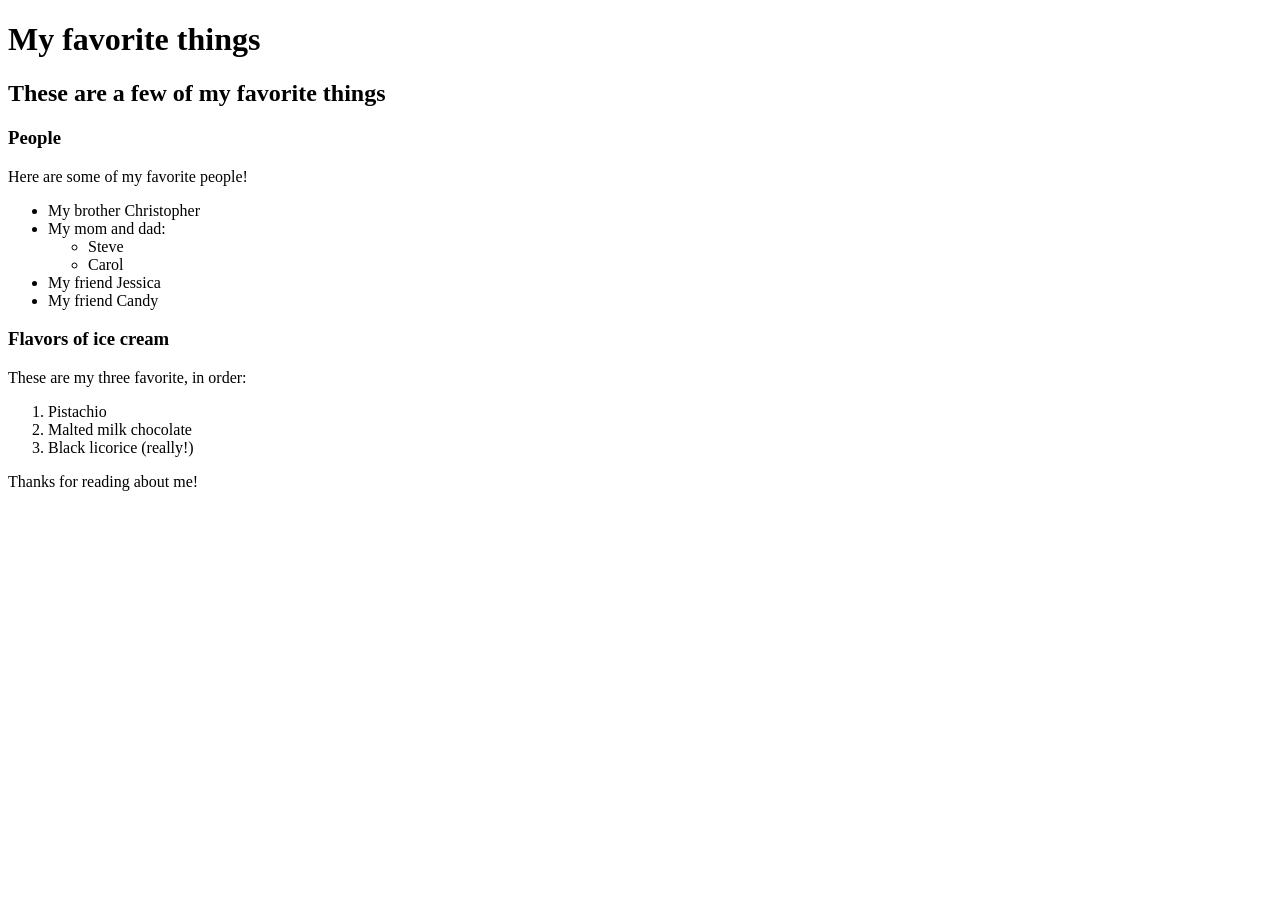
==== favorite-things.html @ 41ee4791 "created HTML doc based on lesson prompts with block elements" ====
<!DOCTYPE HTML>
<html>
  <head>
    <title>Michael's favorite things</title>
  </head>
  <body>
    <h1>My favorite things</h1>
    <h2>These are a few of my favorite things</h2>

    <h3>People</h3>
    <p>Here are some of my favorite people!</p>
    <ul>
      <li>My brother Christopher</li>
      <li>My mom and dad:
        <ul>
          <li>Steve</li>
          <li>Carol</li>
        </ul>
      </li>
      <li>My friend Jessica</li>
      <li>My friend Candy</li>
    </ul>

    <h3>Flavors of ice cream</h3>
    <p>These are my three favorite, in order:</p>
    <ol>
      <li>Pistachio</li>
      <li>Malted milk chocolate</li>
      <li>Black licorice (really!)</li>
    </ol>
    <p>Thanks for reading about me!</p>
  </body>
</html>
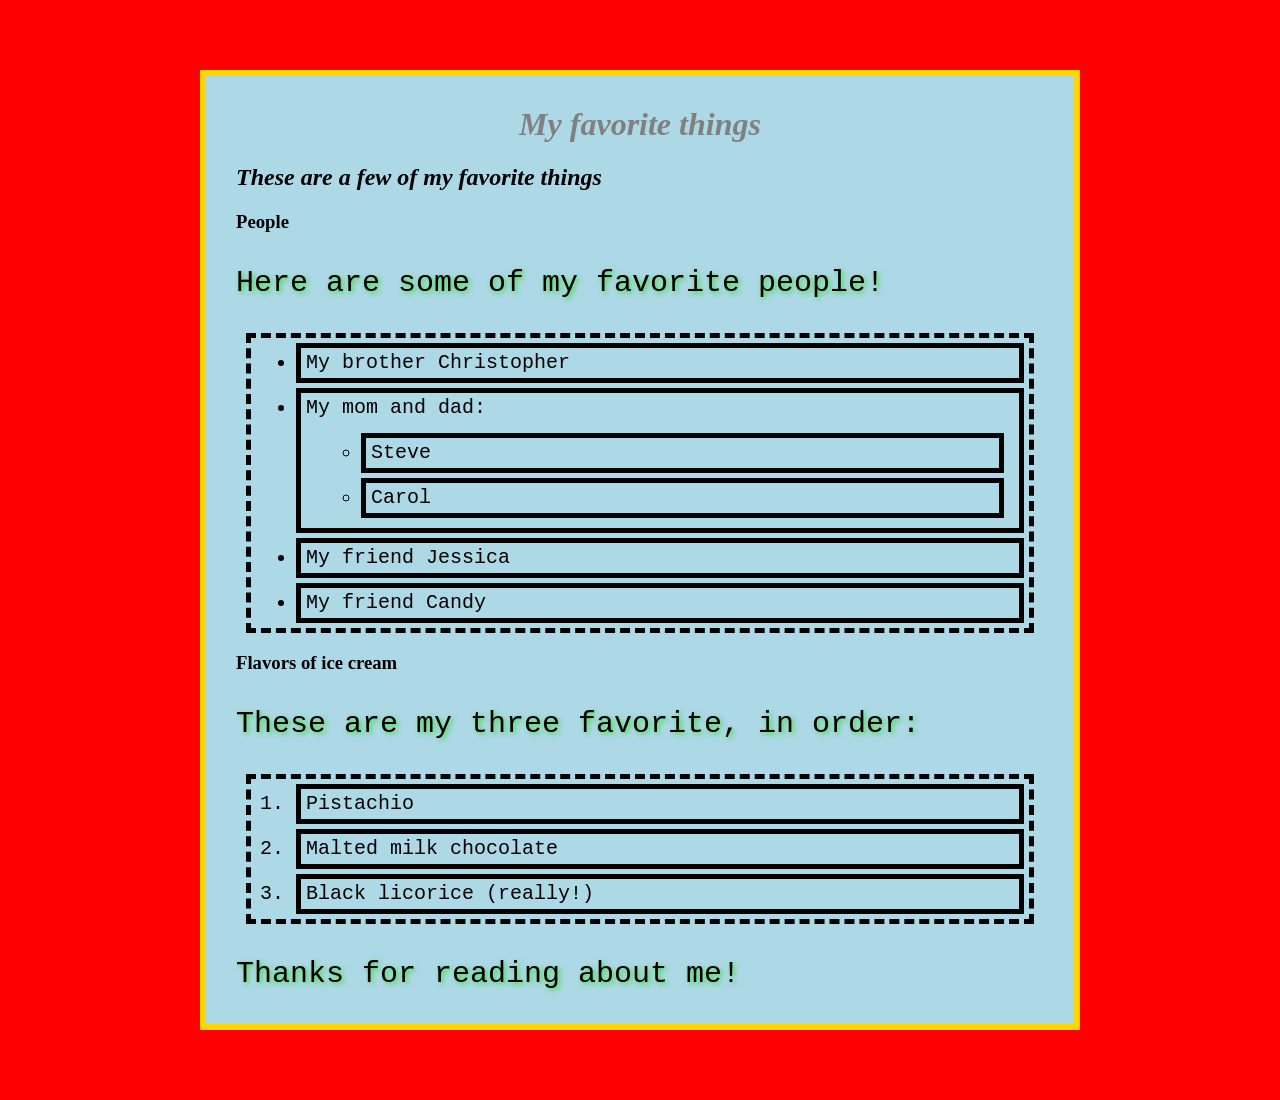
==== commit c3c7c928: "lots of css" ====
--- a/favorite-things.html
+++ b/favorite-things.html
@@ -1,33 +1,36 @@
 <!DOCTYPE HTML>
 <html>
   <head>
+    <link href="css/styles.css" rel="stylesheet" type="text/css">
     <title>Michael's favorite things</title>
   </head>
   <body>
-    <h1>My favorite things</h1>
-    <h2>These are a few of my favorite things</h2>
+    <div class="margin">
+      <h1>My favorite things</h1>
+      <h2>These are a few of my favorite things</h2>
 
-    <h3>People</h3>
-    <p>Here are some of my favorite people!</p>
-    <ul>
-      <li>My brother Christopher</li>
-      <li>My mom and dad:
-        <ul>
-          <li>Steve</li>
-          <li>Carol</li>
-        </ul>
-      </li>
-      <li>My friend Jessica</li>
-      <li>My friend Candy</li>
-    </ul>
+      <h3>People</h3>
+      <p>Here are some of my favorite people!</p>
+      <ul>
+        <li>My brother Christopher</li>
+        <li>My mom and dad:
+          <ul class="border-off">
+            <li>Steve</li>
+            <li>Carol</li>
+          </ul>
+        </li>
+        <li>My friend Jessica</li>
+        <li>My friend Candy</li>
+      </ul>
 
-    <h3>Flavors of ice cream</h3>
-    <p>These are my three favorite, in order:</p>
-    <ol>
-      <li>Pistachio</li>
-      <li>Malted milk chocolate</li>
-      <li>Black licorice (really!)</li>
-    </ol>
-    <p>Thanks for reading about me!</p>
+      <h3>Flavors of ice cream</h3>
+      <p>These are my three favorite, in order:</p>
+      <ol>
+        <li>Pistachio</li>
+        <li>Malted milk chocolate</li>
+        <li>Black licorice (really!)</li>
+      </ol>
+      <p>Thanks for reading about me!</p>
+    </div>
   </body>
 </html>
--- a/css/styles.css
+++ b/css/styles.css
@@ -0,0 +1,50 @@
+h1 {
+  color: grey;
+  text-align: center;
+  font-style: oblique;
+}
+h2 {
+  font-style: italic;
+  text-align: left;
+}
+p {
+  font-family: monospace;
+  font-size: 30px;
+  line-height: 40px;
+  text-shadow: 2px 2px 5px #39dc3b;
+}
+ul, ol {
+  font-size: 20px;
+  line-height: 30px;
+  border-style: dashed;
+  border-width: 5px;
+  margin: 10px;
+}
+li {
+  font-family: monospace;
+  border-style: solid;
+  border-width: 5px;
+  margin: 5px;
+  padding-left: 5px;
+
+}
+
+.border-off {
+  border-style: none;
+}
+body {
+  background-color: lightblue;
+  margin-top: 70px;
+  margin-bottom: 70px;
+  margin-left: 200px;
+  margin-right: 200px;
+  border-width: 6px;
+  border-color: gold;
+  border-style: solid;
+}
+html {
+  background-color: red;
+}
+.margin {
+  margin: 30px;
+}
